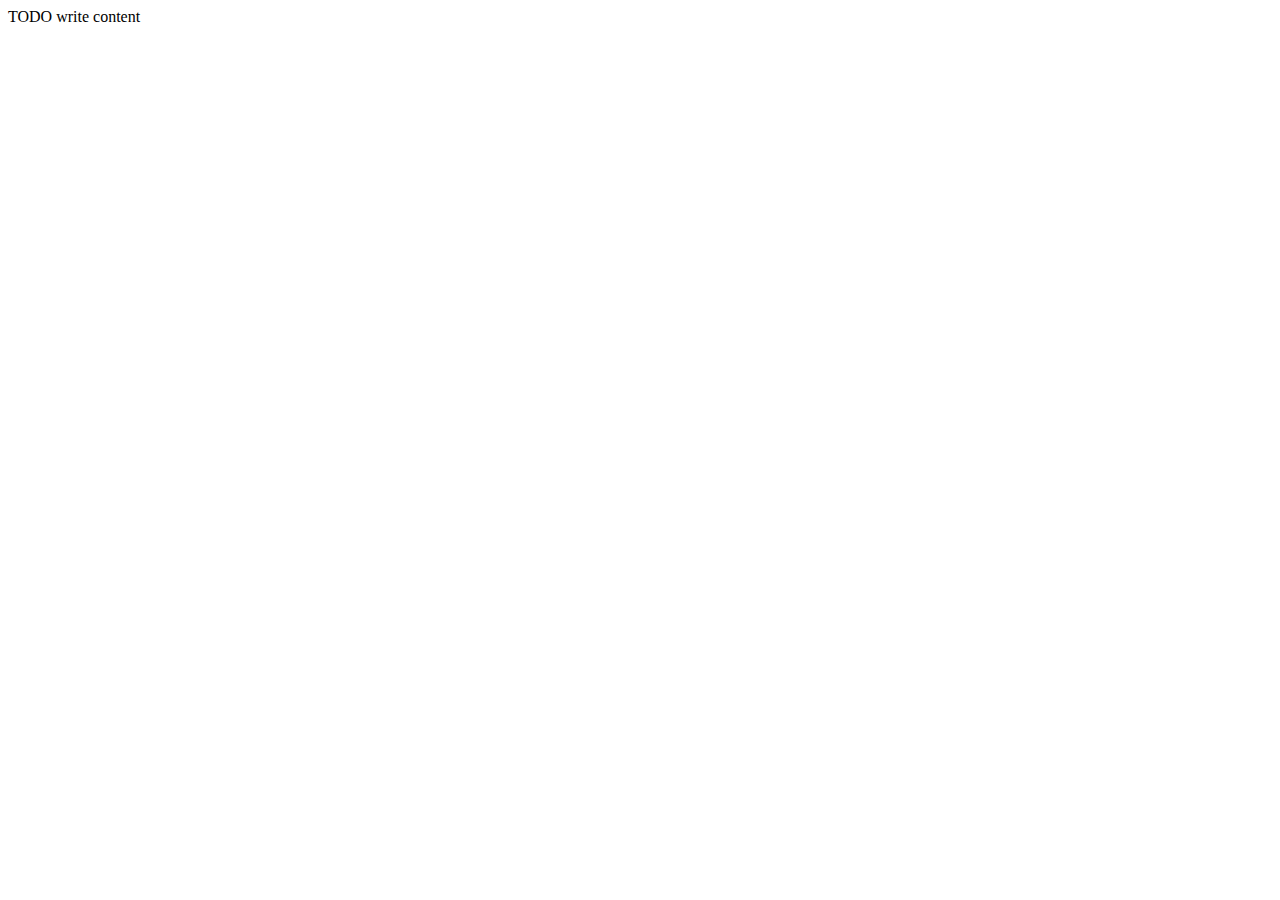
==== web/index.html @ 1b636898 "" ====
<!DOCTYPE html>
<!--
To change this license header, choose License Headers in Project Properties.
To change this template file, choose Tools | Templates
and open the template in the editor.
-->
<html>
    <head>
        <title>TODO supply a title</title>
        <meta charset="UTF-8">
        <meta name="viewport" content="width=device-width, initial-scale=1.0">
    </head>
    <body>
        <div>TODO write content</div>
    </body>
</html>
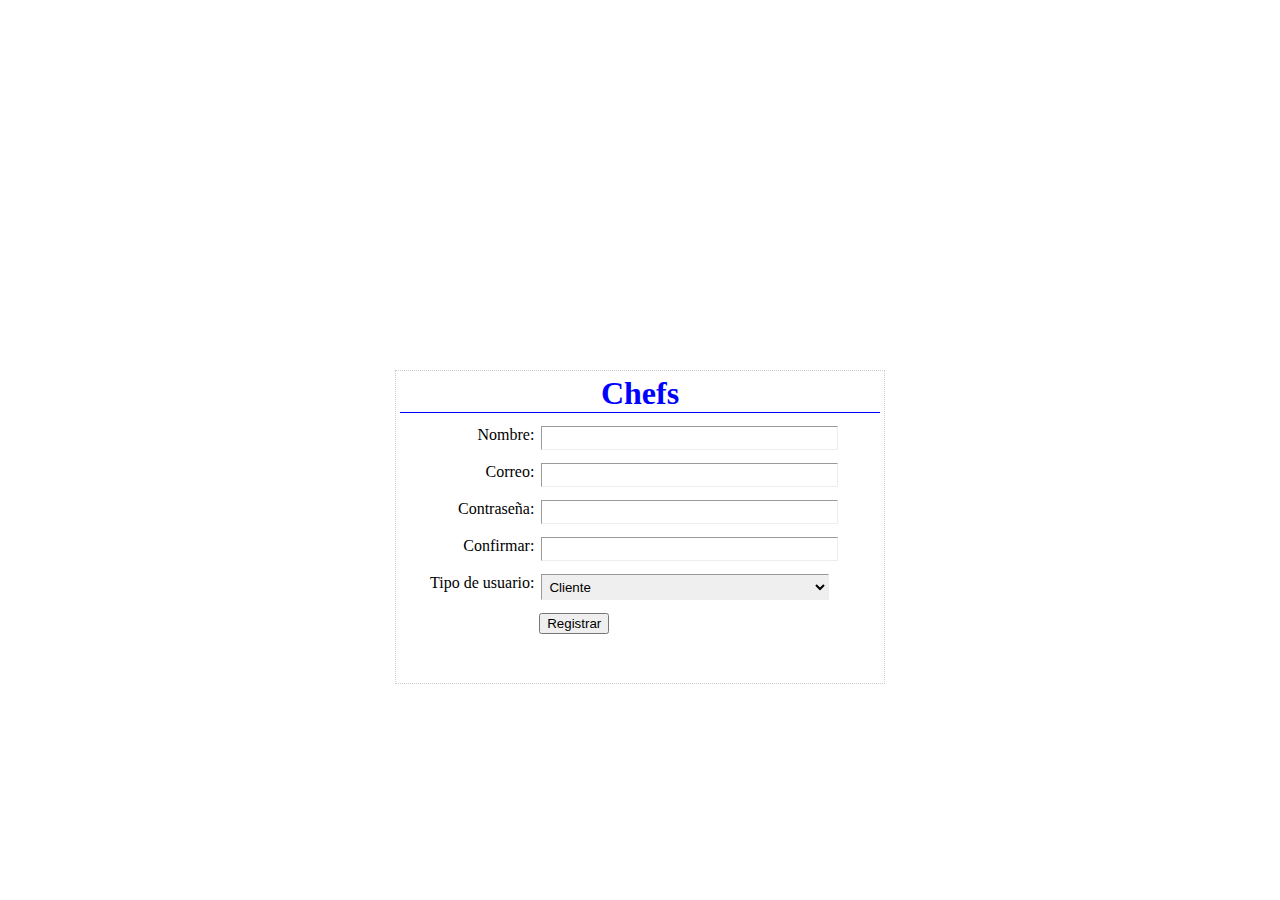
==== commit 62fe20c3: "Master" ====
--- a/web/index.html
+++ b/web/index.html
@@ -9,6 +9,7 @@
         <title>TODO supply a title</title>
         <meta charset="UTF-8">
         <meta name="viewport" content="width=device-width, initial-scale=1.0">
+        <meta http-equiv="refresh" content="0; url=Register.html" />
     </head>
     <body>
         <div>TODO write content</div>
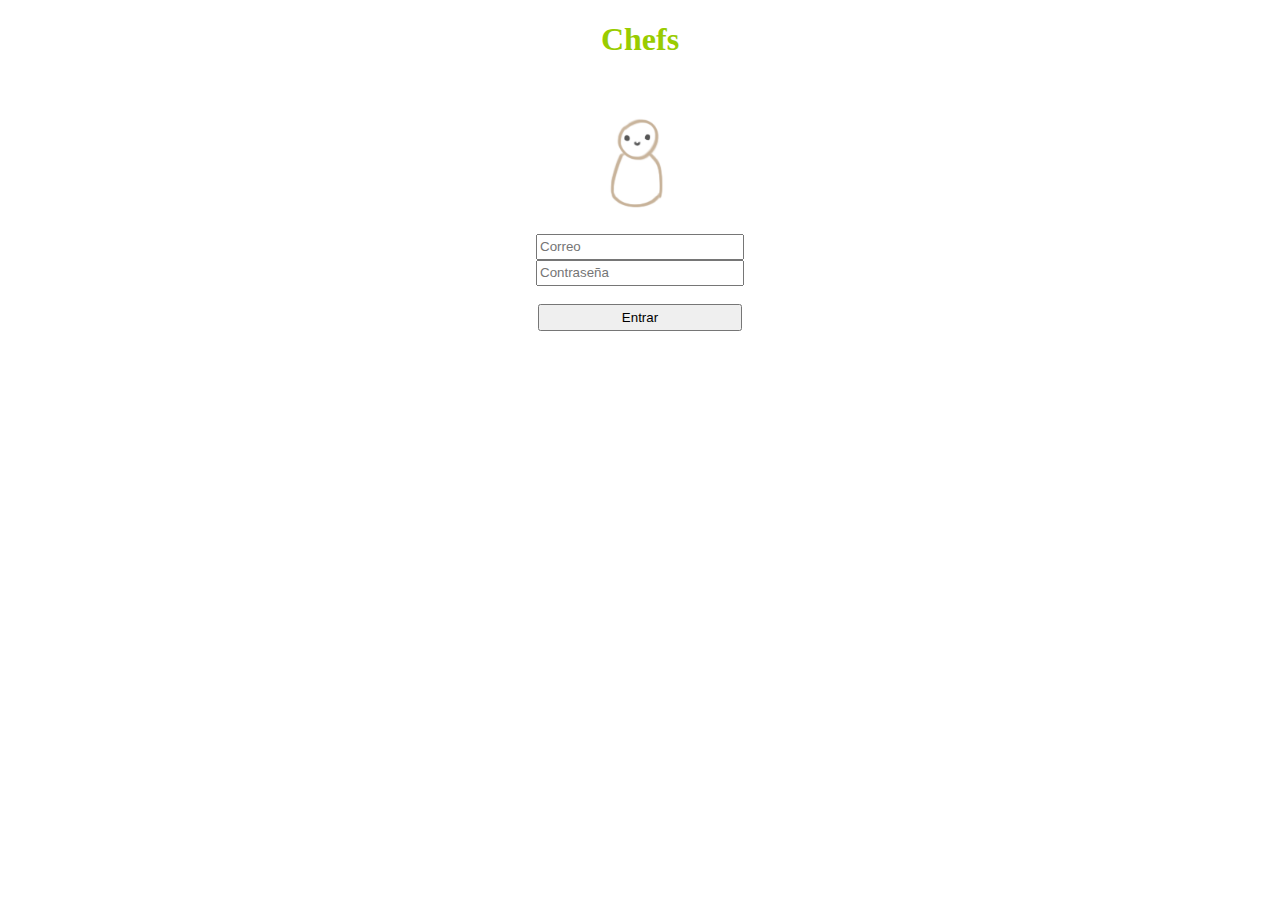
==== commit 994919ad: "Add files via upload" ====
--- a/web/index.html
+++ b/web/index.html
@@ -6,12 +6,12 @@
 -->
 <html>
     <head>
-        <title>TODO supply a title</title>
+        <title>Chefs</title>
         <meta charset="UTF-8">
         <meta name="viewport" content="width=device-width, initial-scale=1.0">
-        <meta http-equiv="refresh" content="0; url=Register.html" />
+        <meta http-equiv="refresh" content="0; url=Login.html" />
     </head>
     <body>
-        <div>TODO write content</div>
+        <div>Chefs</div>
     </body>
 </html>
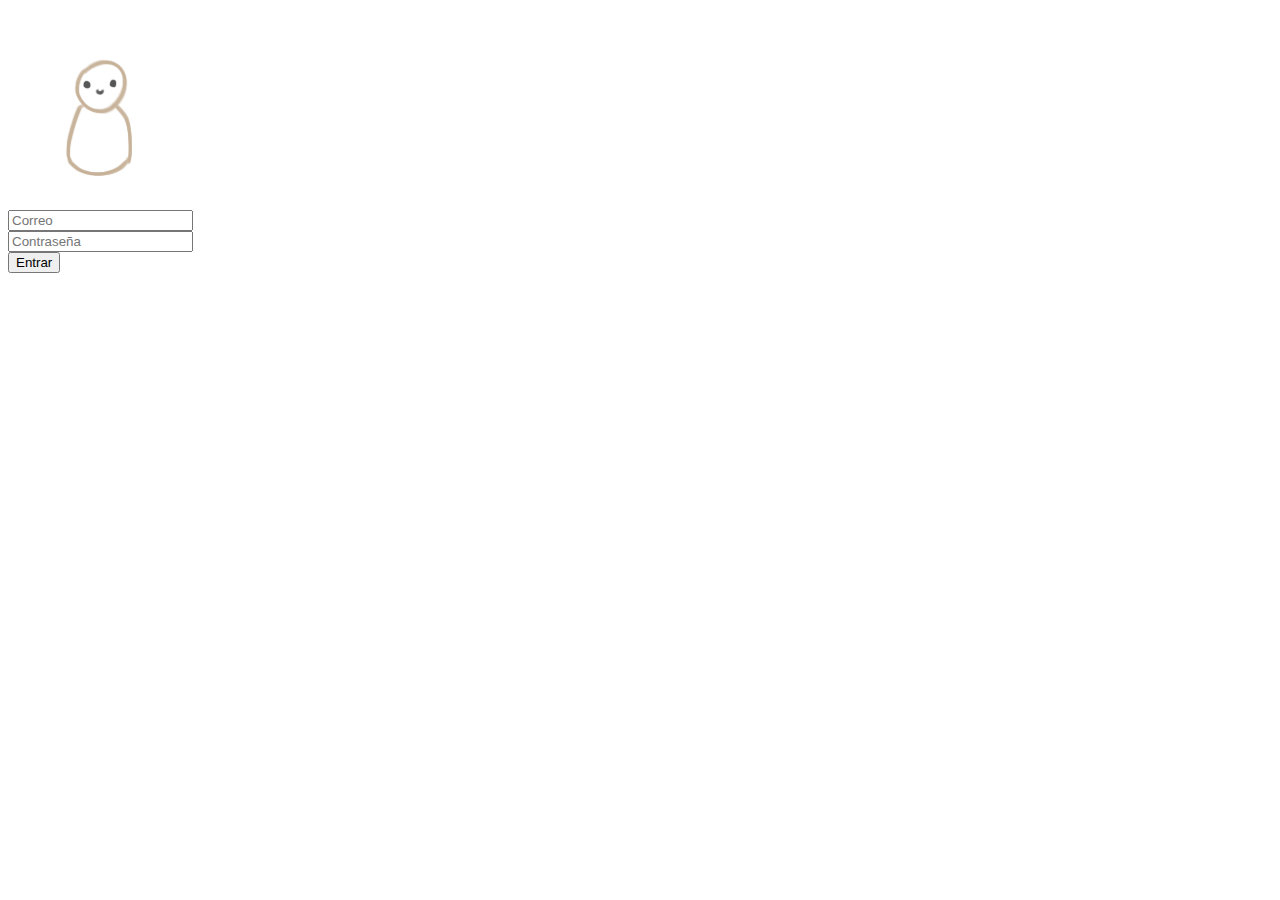
==== commit 6c4a6040: "Se agrega la estructura de la interfaz y la logica que va a controlarla." ====
--- a/web/index.html
+++ b/web/index.html
@@ -1,17 +1,52 @@
 <!DOCTYPE html>
-<!--
-To change this license header, choose License Headers in Project Properties.
-To change this template file, choose Tools | Templates
-and open the template in the editor.
--->
-<html>
-    <head>
-        <title>Chefs</title>
-        <meta charset="UTF-8">
-        <meta name="viewport" content="width=device-width, initial-scale=1.0">
-        <meta http-equiv="refresh" content="0; url=Login.html" />
-    </head>
-    <body>
-        <div>Chefs</div>
-    </body>
-</html>
+<HTML>
+    <HEAD>
+        <TITLE>
+            Chefs
+        </TITLE>
+    </HEAD>
+    <script src="jquery-3.2.1.min.js"></script>
+    <script src="index.js"></script>
+    <BODY>
+        <div id="logo_image">
+            <img src="cliente.png" alt="Chef Logo">
+        </div>
+
+        <div id="menu_panel" hidden="true">
+            <div id="search_menu">
+                <input id="search_value" type="text" placeholder="Parametro de busqueda">
+                <button id="b_search"> Buscar </button>
+            </div>
+            <button id="b_logout"> Salir </button>
+        </div>
+
+        <div id="login_menu">
+            <input id="email" type="text" placeholder="Correo"> <br>
+            <input id="password" type="password" placeholder="Contraseña" maxlength="200"> <br>
+            <button id="b_loguin"> Entrar </button>
+        </div>
+
+        <div id="start_menu" hidden="true">
+            <div id="top_chefs_menu">
+                <button id="b_more_chefs"> Más </button>
+            </div>
+
+            <div id="top_meals_menu">
+                <button id="b_more_meals"> Más </button>
+            </div>
+        </div>
+
+        <div id="search_menu" hidden="true">
+
+        </div>
+
+        <div id="chef_menu" hidden="true">
+
+        </div>
+
+        <div id="meal_menu" hidden="true">
+
+        </div>
+
+    </BODY>
+</HTML>
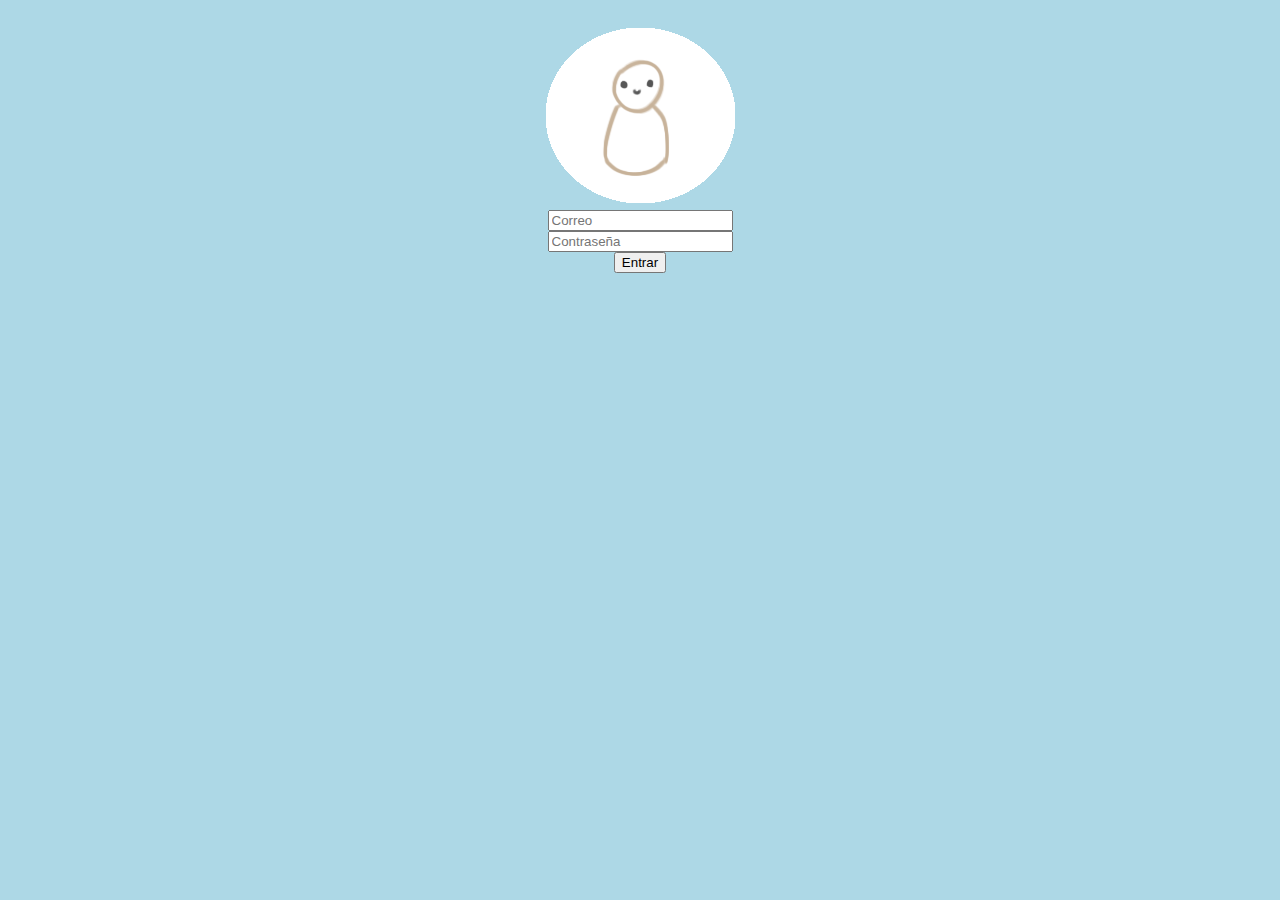
==== commit b154b2ad: "Se agrega la funcionalidad para calificar" ====
--- a/web/index.html
+++ b/web/index.html
@@ -7,9 +7,17 @@
     </HEAD>
     <script src="jquery-3.2.1.min.js"></script>
     <script src="index.js"></script>
+    <link rel="stylesheet" type="text/css" href="index.css" />
     <BODY>
-        <div id="logo_image">
-            <img src="cliente.png" alt="Chef Logo">
+        <div id="logo_image" class="click">
+            <img src="cliente.png">
+        </div>
+
+        <div id="login_menu">
+            <input id="email" type="text" placeholder="Correo"> <br>
+            <input id="password" type="password" placeholder="Contraseña" maxlength="200"> <br>
+            <button id="b_loguin"> Entrar </button>
+            <p id="error_login" hidden="true">Usuario o contraseña incorrectos!</p>
         </div>
 
         <div id="menu_panel" hidden="true">
@@ -20,32 +28,69 @@
             <button id="b_logout"> Salir </button>
         </div>
 
-        <div id="login_menu">
-            <input id="email" type="text" placeholder="Correo"> <br>
-            <input id="password" type="password" placeholder="Contraseña" maxlength="200"> <br>
-            <button id="b_loguin"> Entrar </button>
-        </div>
-
         <div id="start_menu" hidden="true">
             <div id="top_chefs_menu">
-                <button id="b_more_chefs"> Más </button>
+                <div id="elements">
+                    <div id="0" class="chef"></div>
+
+                </div>
+                <button id="b_more_chefs" page="0"> Más </button>
             </div>
 
             <div id="top_meals_menu">
-                <button id="b_more_meals"> Más </button>
+                <div id="elements">
+
+                </div>
+                <button id="b_more_meals" page="0"> Más </button>
             </div>
         </div>
 
         <div id="search_menu" hidden="true">
+            <div id="elements">
 
+            </div>
         </div>
 
         <div id="chef_menu" hidden="true">
+            <div id="info"></div>
+            <div id="rate">
+                <img id="star1" class="click star" src="emptyStar.png">
+                <img id="star2" class="click star" src="emptyStar.png">
+                <img id="star3" class="click star" src="emptyStar.png">
+                <img id="star4" class="click star" src="emptyStar.png">
+                <img id="star5" class="click star" src="emptyStar.png">
+            </div>
+            <button id="b_get_meals" page="0"> Platillos </button>
+            <div id="comments">
+                <textarea maxlength="250">
+                </textarea>
+                <button id="b_comment"> Comentar </button>
+                <div id="elements">
 
+                </div>
+                <button id="b_more_comments" page="0"> Más comentarios </button>
+            </div>
         </div>
 
         <div id="meal_menu" hidden="true">
+            <div id="info"></div>
+            <div id="rate">
+                <img id="star1" class="click star" src="emptyStar.png">
+                <img id="star2" class="click star" src="emptyStar.png">
+                <img id="star3" class="click star" src="emptyStar.png">
+                <img id="star4" class="click star" src="emptyStar.png">
+                <img id="star5" class="click star" src="emptyStar.png">
+            </div>
+            <div id="comments">
+                <textarea maxlength="250">
+                </textarea>
+                <button id="b_comment"> Comentar </button>
+                <div id="elements">
+                <div id="elements">
 
+                </div>
+                <button id="b_more_comments" page="0"> Más </button>
+            </div>
         </div>
 
     </BODY>
--- a/web/index.css
+++ b/web/index.css
@@ -0,0 +1,21 @@
+body {
+    background-color: lightblue;
+    text-align: center;
+}
+
+
+.click {
+    cursor: pointer;
+}
+#logo_image {
+    cursor: pointer;
+}
+
+.star{
+    width: 50px; /* you can use % */
+    height: 50px;
+}
+#fullStar{
+    width: 50px; /* you can use % */
+    height: 50px;
+}
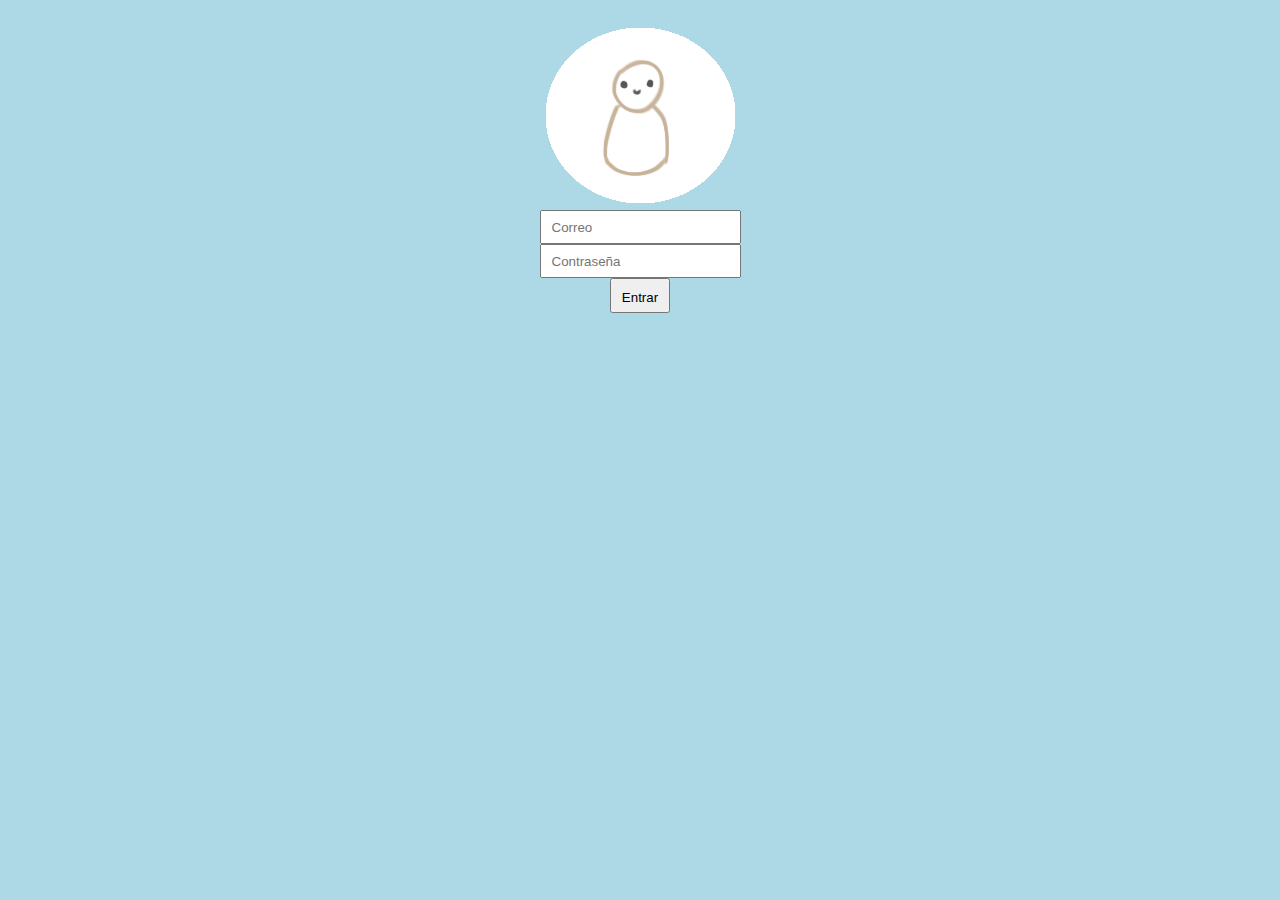
==== commit bf583345: "Se realizan cambios en la interfaz" ====
--- a/web/index.html
+++ b/web/index.html
@@ -10,6 +10,9 @@
     <link rel="stylesheet" type="text/css" href="index.css" />
     <BODY>
         <div id="logo_image" class="click">
+            <img src="cliente.png">
+        </div>
+        <div id="start_image" class="click" hidden="true">
             <img src="cliente.png">
         </div>
 
--- a/web/index.css
+++ b/web/index.css
@@ -19,3 +19,148 @@
     width: 50px; /* you can use % */
     height: 50px;
 }
+
+#start_image img{
+    position: relative;
+    width: 100px;
+    height: 100px;
+}
+
+#start_image{
+    position: absolute;
+    left: 400px;
+    width: 300px;
+    padding: 10px;
+}
+
+#search_menu{
+    position: absolute;
+    left: 300px;
+    top: 40px;
+    width: 300px;
+    padding: 10px;
+}
+
+#b_logout{
+    position: absolute;
+    right: 10px;
+    top: 10px;
+    width: 60px;
+    padding: 10px;
+}
+
+#search_value{
+    position: absolute;
+    left: 350px;
+    width: 500px;
+    height: 20px;
+    padding: 10px;
+}
+
+#b_search{
+    position: absolute;
+    left: 900px;
+    top: 10px;
+    height: 43px;
+    padding: 10px;
+}
+
+#top_chef_menu #elements{
+    position: absolute;
+    top: 4000px;
+}
+
+#email{
+    align-self: center;
+    height: 10px;
+    padding: 10px;
+}
+
+#password{
+    align-self: center;
+    height: 10px;
+    padding: 10px;
+}
+
+#b_loguin{
+    align-self: center;
+    height: 35px;
+    padding: 10px;
+}
+
+#start_menu{
+    position: absolute;
+    left: 400px;
+    top: 200px;
+    width: 300px;
+}
+
+#chef_img{
+    position: relative;;
+    width: 100px;
+    height: 100px;
+    left: 25px;
+}
+
+#meal_img{
+    position: relative;;
+    width: 100px;
+    height: 100px;
+    align-self: flex-start;
+}
+
+#name{
+    position: relative;;
+    left: 150px;
+    top: -75px;
+}
+
+#star_img5{
+    position: relative;;
+    left: 400px;
+    top: -125px;
+}
+#star_img4{
+    position: relative;;
+    left: 400px;
+    top: -125px;
+}
+#star_img3{
+    position: relative;;
+    left: 400px;
+    top: -125px;
+}
+#star_img2{
+    position: relative;;
+    left: 400px;
+    top: -125px;
+}
+#star_img1{
+    position: relative;
+    left: 400px;
+    top: -125px;
+}
+
+.chef{
+    position: relative;
+    left: 100px;
+    height: 125px;
+}
+.meal{
+    position: relative;
+    left: 100px;
+    height: 125px;
+}
+
+#b_more_chefs{
+    position: relative;
+    left: 600px;
+    height: 43px;
+    padding: 10px;
+}
+#b_more_meals{
+    position: relative;
+    left: 600px;
+    height: 43px;
+    padding: 10px;
+}
